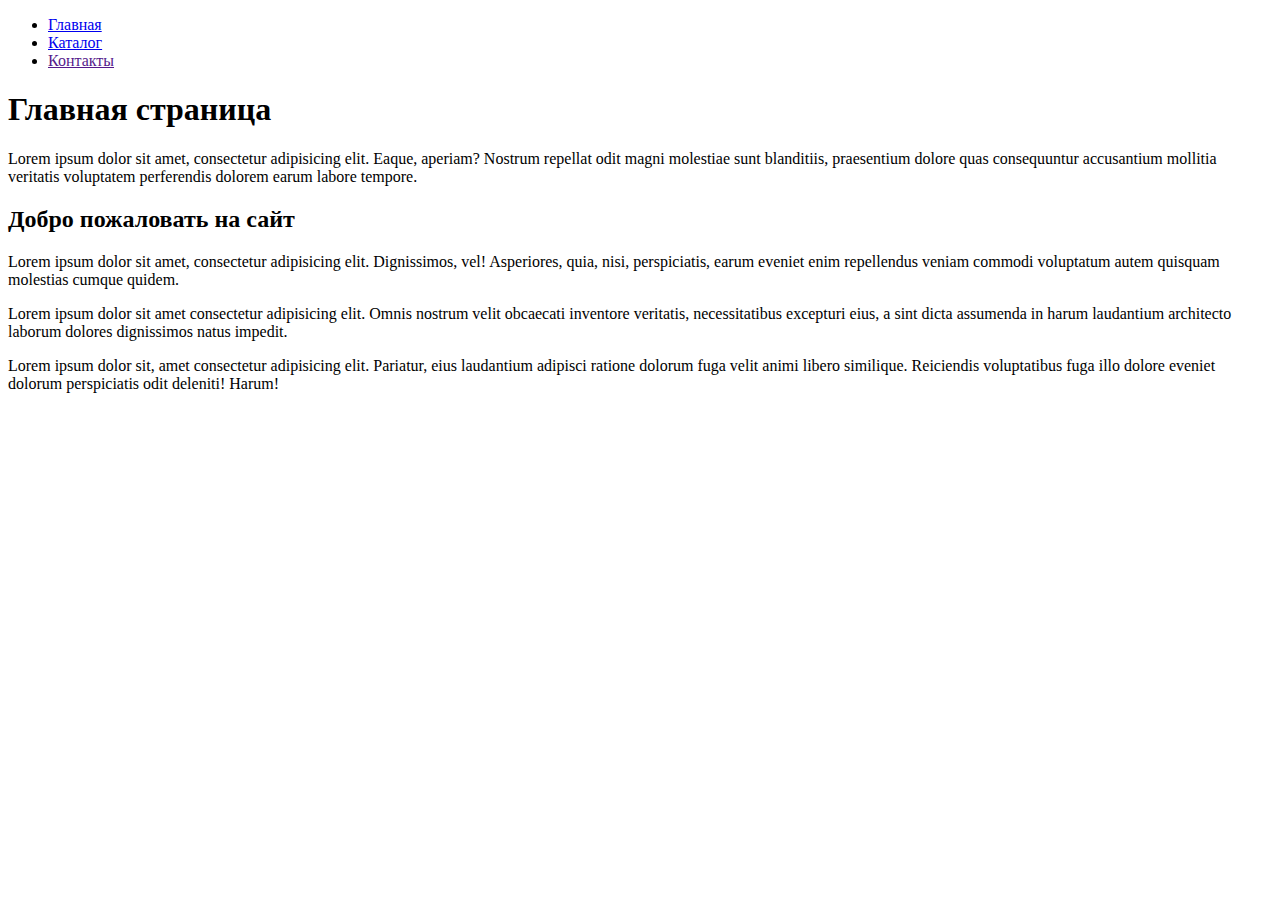
==== index.html @ 89ff6735 "Zadanie1" ====
<!DOCTYPE html>
<html lang="en">
<head>
    <meta charset="UTF-8">
    <meta name="viewport" content="width=device-width, initial-scale=1.0">
    <title>Document</title>
</head>
<body>
    <nav>
        <ul>
            <li><a href="index.html">Главная</a></li>
            <li><a href="catalog/catalog.html">Каталог</a></li>
            <li><a href="">Контакты</a></li>
        </ul>
    </nav>
    <h1>Главная страница</h1>
    <p>Lorem ipsum dolor sit amet, consectetur adipisicing elit. Eaque, aperiam? Nostrum repellat odit magni molestiae sunt blanditiis, praesentium dolore quas consequuntur accusantium mollitia veritatis voluptatem perferendis dolorem earum labore tempore.</p>
    <h2>Добро пожаловать на сайт</h2>
    <p>Lorem ipsum dolor sit amet, consectetur adipisicing elit. Dignissimos, vel! Asperiores, quia, nisi, perspiciatis, earum eveniet enim repellendus veniam commodi voluptatum autem quisquam molestias cumque quidem.</p>
    <p>Lorem ipsum dolor sit amet consectetur adipisicing elit. Omnis nostrum velit obcaecati inventore veritatis, necessitatibus excepturi eius, a sint dicta assumenda in harum laudantium architecto laborum dolores dignissimos natus impedit.</p>
    <p>Lorem ipsum dolor sit, amet consectetur adipisicing elit. Pariatur, eius laudantium adipisci ratione dolorum fuga velit animi libero similique. Reiciendis voluptatibus fuga illo dolore eveniet dolorum perspiciatis odit deleniti! Harum!</p>
</body>
</html>
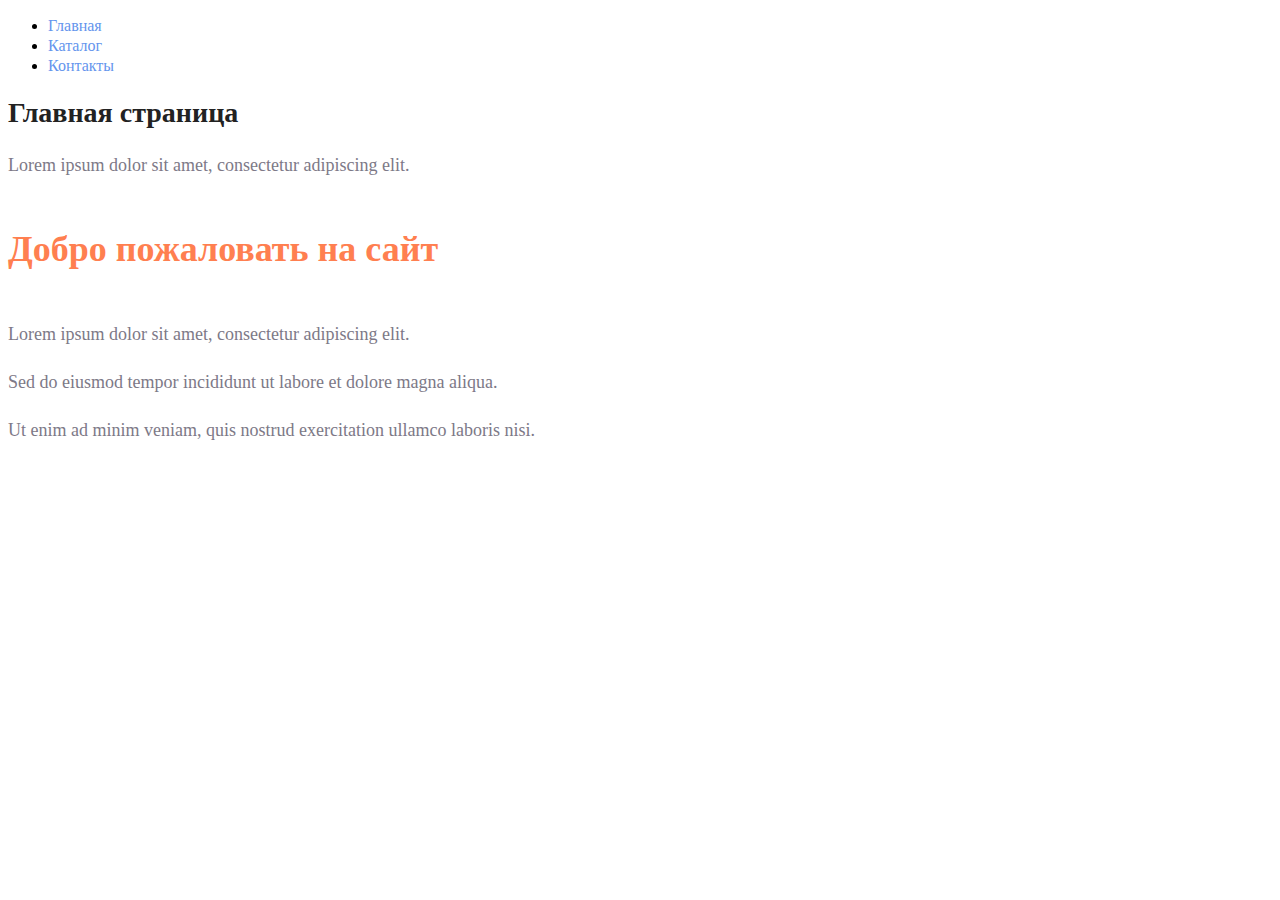
==== commit 1fa87c63: "zadanie2" ====
--- a/index.html
+++ b/index.html
@@ -1,23 +1,24 @@
 <!DOCTYPE html>
-<html lang="en">
+<html lang="ru">
 <head>
     <meta charset="UTF-8">
     <meta name="viewport" content="width=device-width, initial-scale=1.0">
-    <title>Document</title>
+    <link rel="stylesheet" href="style.css">
+    <title>Главная</title>
 </head>
 <body>
     <nav>
         <ul>
-            <li><a href="index.html">Главная</a></li>
-            <li><a href="catalog/catalog.html">Каталог</a></li>
-            <li><a href="">Контакты</a></li>
+            <li><a href="index.html" class="menu-link">Главная</a></li>
+            <li><a href="catalog/catalog.html" class="menu-link">Каталог</a></li>
+            <li><a href="#" class="menu-link">Контакты</a></li>
         </ul>
     </nav>
-    <h1>Главная страница</h1>
-    <p>Lorem ipsum dolor sit amet, consectetur adipisicing elit. Eaque, aperiam? Nostrum repellat odit magni molestiae sunt blanditiis, praesentium dolore quas consequuntur accusantium mollitia veritatis voluptatem perferendis dolorem earum labore tempore.</p>
-    <h2>Добро пожаловать на сайт</h2>
-    <p>Lorem ipsum dolor sit amet, consectetur adipisicing elit. Dignissimos, vel! Asperiores, quia, nisi, perspiciatis, earum eveniet enim repellendus veniam commodi voluptatum autem quisquam molestias cumque quidem.</p>
-    <p>Lorem ipsum dolor sit amet consectetur adipisicing elit. Omnis nostrum velit obcaecati inventore veritatis, necessitatibus excepturi eius, a sint dicta assumenda in harum laudantium architecto laborum dolores dignissimos natus impedit.</p>
-    <p>Lorem ipsum dolor sit, amet consectetur adipisicing elit. Pariatur, eius laudantium adipisci ratione dolorum fuga velit animi libero similique. Reiciendis voluptatibus fuga illo dolore eveniet dolorum perspiciatis odit deleniti! Harum!</p>
+    <h1 class="main-title">Главная страница</h1>
+    <p class="text">Lorem ipsum dolor sit amet, consectetur adipiscing elit.</p>
+    <h2 class="sub-title">Добро пожаловать на сайт</h2>
+    <p class="text">Lorem ipsum dolor sit amet, consectetur adipiscing elit.</p>
+    <p class="text">Sed do eiusmod tempor incididunt ut labore et dolore magna aliqua.</p>
+    <p class="text">Ut enim ad minim veniam, quis nostrud exercitation ullamco laboris nisi.</p>
 </body>
-</html>+</html>
--- a/style.css
+++ b/style.css
@@ -0,0 +1,32 @@
+a {
+    text-decoration: none;
+}
+
+.menu-link {
+    color: cornflowerblue;
+    font-size: 16px;
+    line-height: 20px;
+}
+
+.main-title {
+    color: #222222;
+    font-size: 28px;
+    line-height: 36px;
+    font-weight: bold;
+}
+
+.text {
+    font-style: normal;
+    font-weight: 300;
+    font-size: 18px;
+    line-height: 30px;
+    color: #7D7987;
+}
+
+.sub-title {
+    color: coral;
+    font-style: normal;
+    font-weight: 700;
+    font-size: 36px;
+    line-height: 80px;
+}
